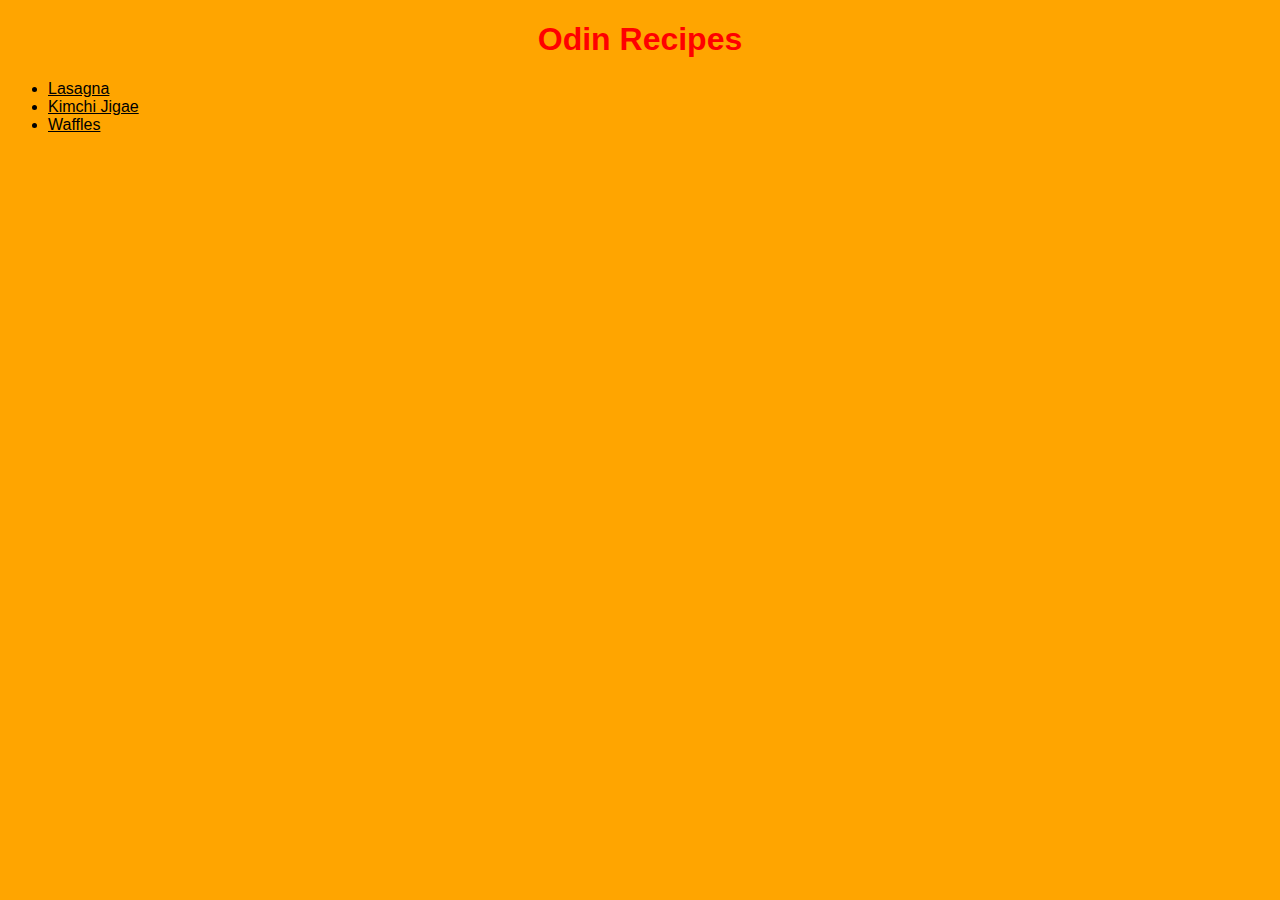
==== index.html @ e5b04e02 "Edit and style (CSS) recipe page" ====
<!DOCTYPE html>
<html lang="en">
<head>
    <meta charset="UTF-8">
    <meta name="viewport" content="width=device-width, initial-scale=1.0">
    <link rel="stylesheet" href="style.css">
    <title>Odin Recipes</title>
</head>
<body>
    <h1 class="heading1">Odin Recipes</h1>
    <ul>
        <li class="lasagna"><a href="recipes/lasagna.html">Lasagna</a></li>
        <li class="kimchi_jigae"><a href="recipes/kimchi_jigae.html">Kimchi Jigae</a></li>
        <li class="waffles"><a href="recipes/waffles.html">Waffles</a></li>
    </ul>   
</body>
</html>
---- style.css ----
body{
    background-color: orange;
    font-family: Helvetica, "DejaVu Sans", sans-serif;
}
.heading1{
    color: red;
    text-align: center;
}
li, a{
    color: black;
}
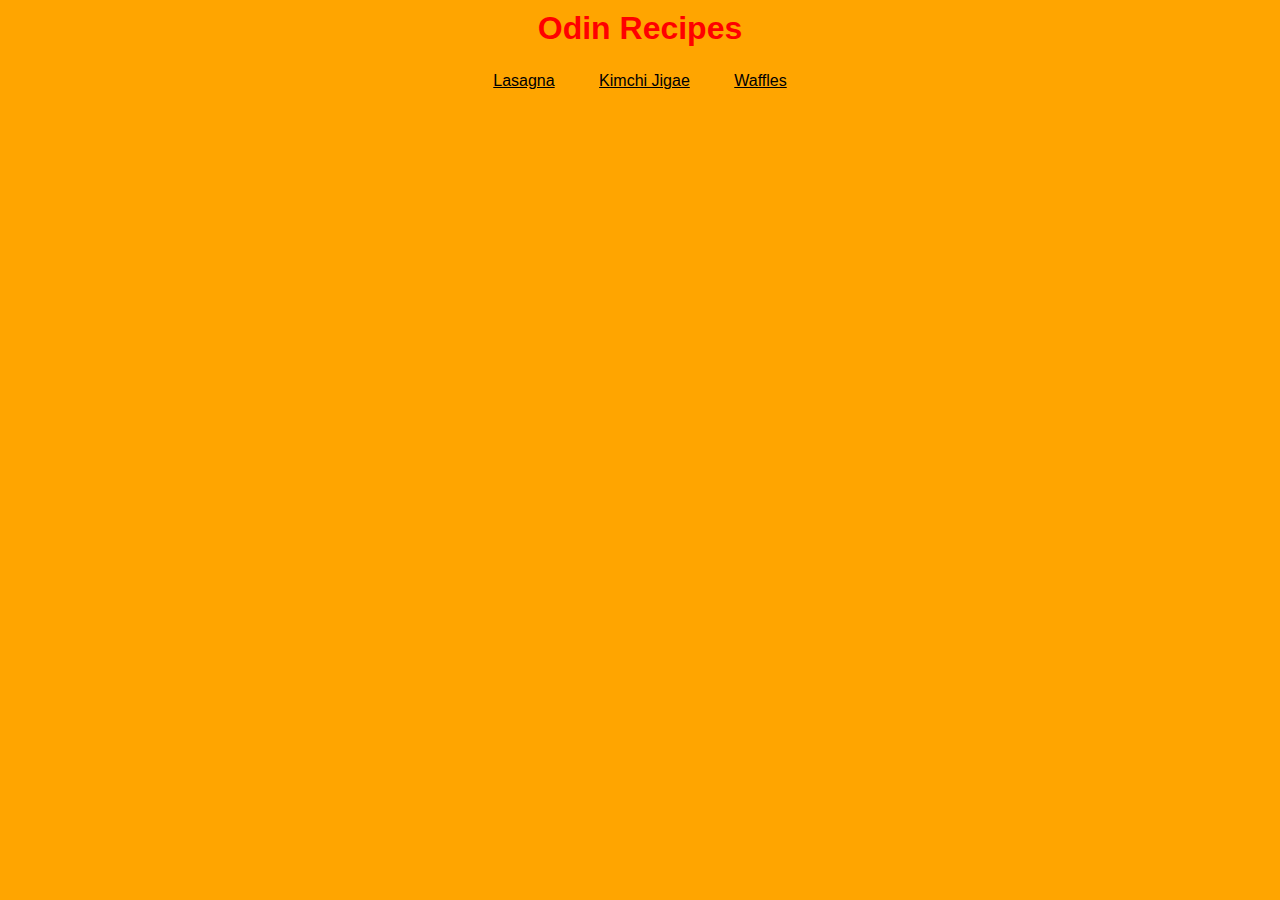
==== commit fbd66d9b: "Edit index.html with margin and padding" ====
--- a/index.html
+++ b/index.html
@@ -8,10 +8,12 @@
 </head>
 <body>
     <h1 class="heading1">Odin Recipes</h1>
-    <ul>
-        <li class="lasagna"><a href="recipes/lasagna.html">Lasagna</a></li>
-        <li class="kimchi_jigae"><a href="recipes/kimchi_jigae.html">Kimchi Jigae</a></li>
-        <li class="waffles"><a href="recipes/waffles.html">Waffles</a></li>
-    </ul>   
+    <div>
+        <ul>
+            <li class="lasagna"><a href="recipes/lasagna.html">Lasagna</a></li>
+            <li class="kimchi_jigae"><a href="recipes/kimchi_jigae.html">Kimchi Jigae</a></li>
+            <li class="waffles"><a href="recipes/waffles.html">Waffles</a></li>
+        </ul>
+    </div>   
 </body>
 </html>--- a/style.css
+++ b/style.css
@@ -1,3 +1,7 @@
+*{
+    margin: 0;
+    padding: 0;
+}
 body{
     background-color: orange;
     font-family: Helvetica, "DejaVu Sans", sans-serif;
@@ -5,6 +9,15 @@
 .heading1{
     color: red;
     text-align: center;
+    margin-top: 10px;
+    margin-bottom: 25px;
+}
+ul{
+    text-align: center;
+}
+li{
+    display: inline;
+    margin: auto 20px;
 }
 li, a{
     color: black;
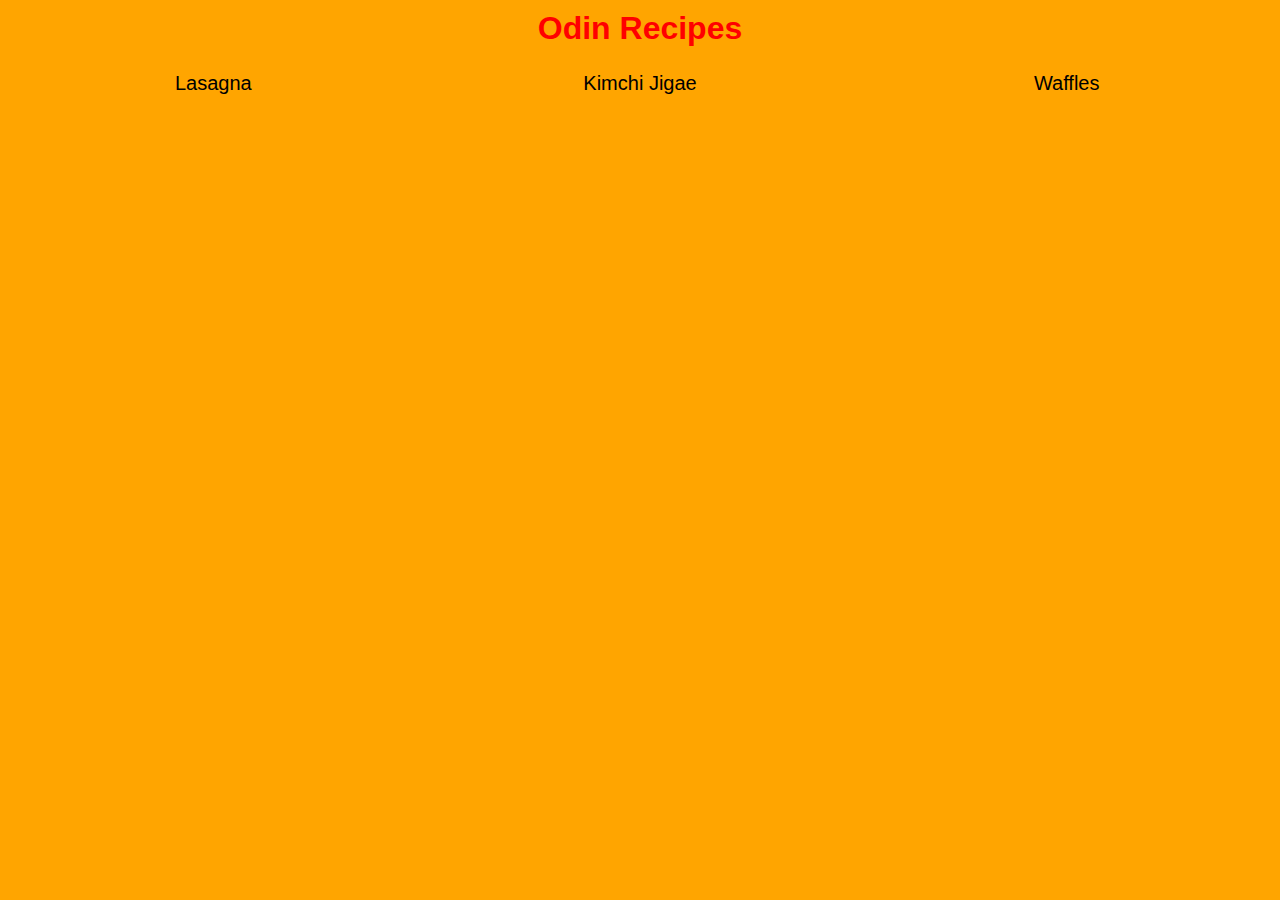
==== commit 6266ed97: "Add flexbox to CSS" ====
--- a/index.html
+++ b/index.html
@@ -8,8 +8,8 @@
 </head>
 <body>
     <h1 class="heading1">Odin Recipes</h1>
-    <div>
-        <ul>
+    <div class="list-container">
+        <ul class="recipe-list">
             <li class="lasagna"><a href="recipes/lasagna.html">Lasagna</a></li>
             <li class="kimchi_jigae"><a href="recipes/kimchi_jigae.html">Kimchi Jigae</a></li>
             <li class="waffles"><a href="recipes/waffles.html">Waffles</a></li>
--- a/style.css
+++ b/style.css
@@ -1,24 +1,27 @@
-*{
+* {
     margin: 0;
     padding: 0;
 }
-body{
+body {
     background-color: orange;
     font-family: Helvetica, "DejaVu Sans", sans-serif;
 }
-.heading1{
+.heading1 {
     color: red;
     text-align: center;
     margin-top: 10px;
     margin-bottom: 25px;
 }
-ul{
+.recipe-list {
+    display: flex;
+}
+.recipe-list li{
+    list-style: none;
     text-align: center;
+    flex: 1;
 }
-li{
-    display: inline;
-    margin: auto 20px;
-}
-li, a{
+a {
+    text-decoration: none;
     color: black;
+    font-size: 20px;
 }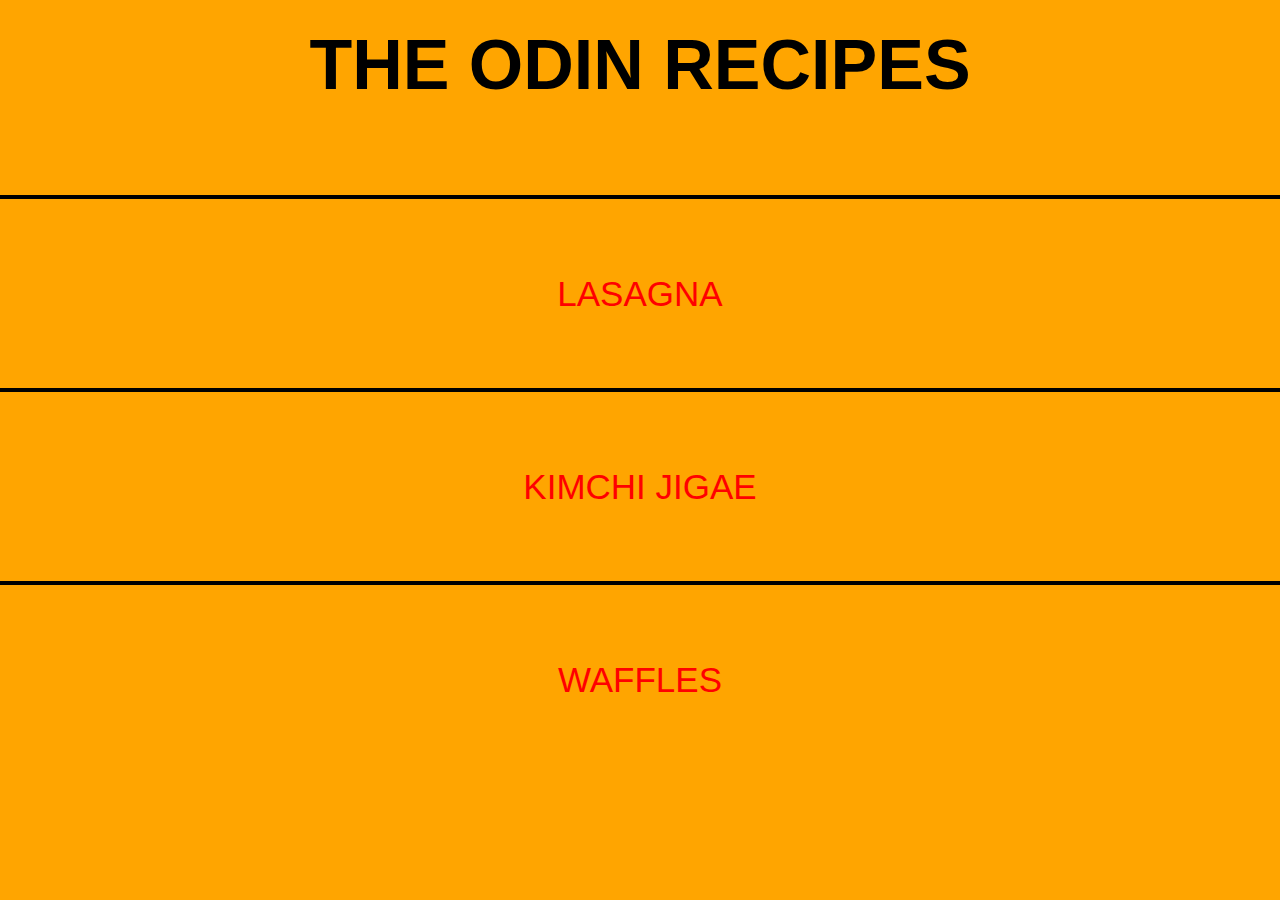
==== commit 91366d66: "Flexing" ====
--- a/index.html
+++ b/index.html
@@ -4,16 +4,18 @@
     <meta charset="UTF-8">
     <meta name="viewport" content="width=device-width, initial-scale=1.0">
     <link rel="stylesheet" href="style.css">
-    <title>Odin Recipes</title>
+    <title>Recipes</title>
 </head>
 <body>
-    <h1 class="heading1">Odin Recipes</h1>
-    <div class="list-container">
-        <ul class="recipe-list">
-            <li class="lasagna"><a href="recipes/lasagna.html">Lasagna</a></li>
-            <li class="kimchi_jigae"><a href="recipes/kimchi_jigae.html">Kimchi Jigae</a></li>
-            <li class="waffles"><a href="recipes/waffles.html">Waffles</a></li>
+    <div class="heading1">
+        <h1>THE ODIN RECIPES</h1>
+    </div>
+    <div class="navbar">
+        <ul>
+            <li><a href="recipes/lasagna.html">LASAGNA</a></li>
+            <li><a href="recipes/kimchi_jigae.html">KIMCHI JIGAE</a></li>
+            <li><a href="recipes/waffles.html">WAFFLES</a></li>
         </ul>
-    </div>   
+    </div>
 </body>
 </html>--- a/style.css
+++ b/style.css
@@ -7,21 +7,32 @@
     font-family: Helvetica, "DejaVu Sans", sans-serif;
 }
 .heading1 {
+    text-align: center;
+    font-size: 35px;
+    margin-bottom: 90px;
+}
+.heading1 h1 {
+    margin: 25px auto;
+}
+.navbar {
+    display: flex;
+    flex-direction: column;
+    font-size: 35px;
+}
+.navbar li {
+    list-style: none;
+    height: 189px;
+    display: flex;
+    border-top: 4px solid;
+}
+.navbar li:hover {
+    background-color: red;
+}
+.navbar li a {
+    text-decoration: none;
     color: red;
-    text-align: center;
-    margin-top: 10px;
-    margin-bottom: 25px;
+    margin: auto
 }
-.recipe-list {
-    display: flex;
-}
-.recipe-list li{
-    list-style: none;
-    text-align: center;
-    flex: 1;
-}
-a {
-    text-decoration: none;
-    color: black;
-    font-size: 20px;
+.navbar li a:hover{
+    color: white;
 }